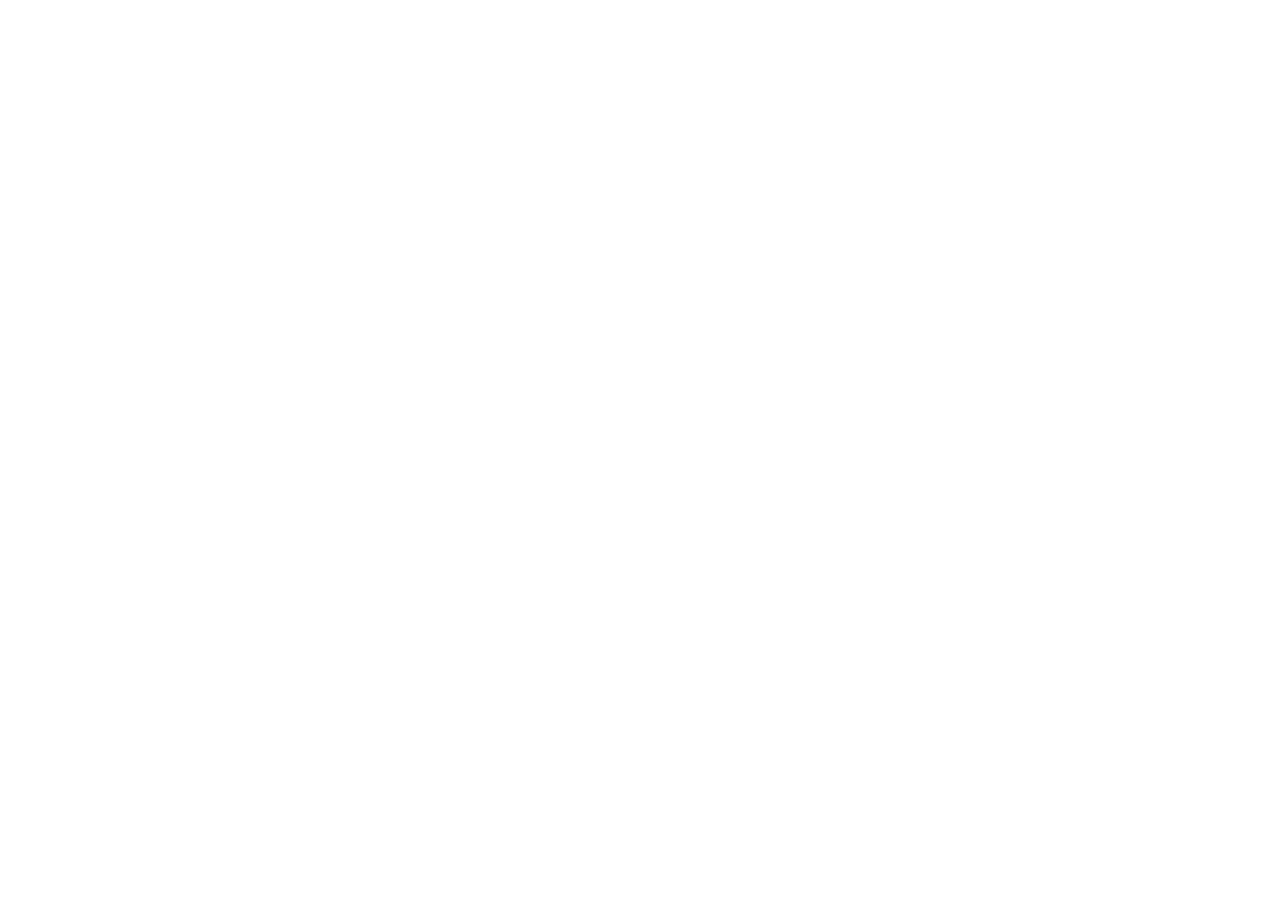
==== index.html @ 62dbe9d8 "Add files via upload" ====
<!DOCTYPE html>
<html lang="en">
<head>
    <meta charset="UTF-8">
    <meta name="viewport" content="width=device-width, initial-scale=1.0">
    <title>Document</title>
    <script src="index.js" defer></script>
</head>
<body>
    <h1 id="myinfo"></h1>
</body>

</html>
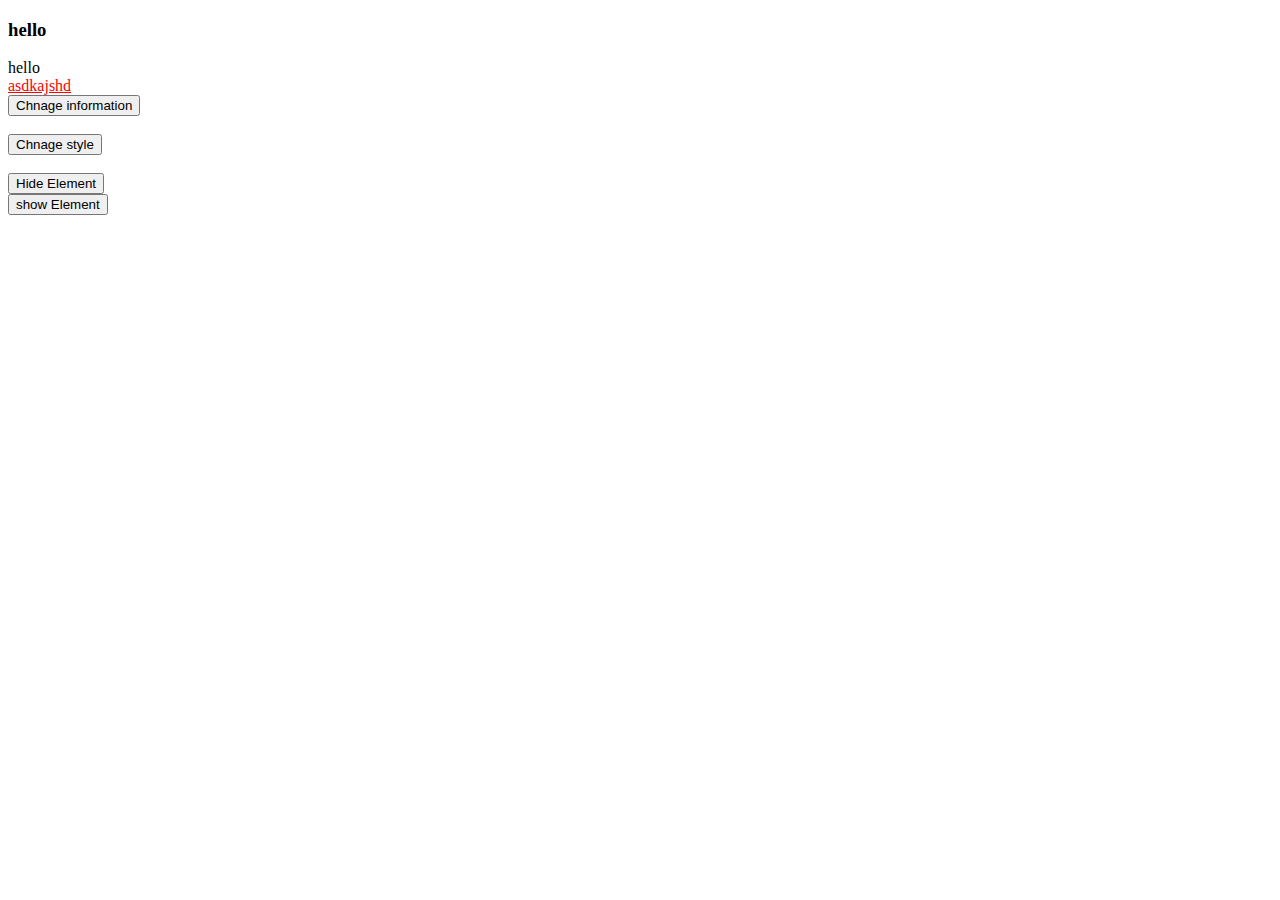
==== commit feb07786: "Add files via upload" ====
--- a/index.html
+++ b/index.html
@@ -1,13 +1,28 @@
 <!DOCTYPE html>
 <html lang="en">
+
 <head>
     <meta charset="UTF-8">
     <meta name="viewport" content="width=device-width, initial-scale=1.0">
     <title>Document</title>
     <script src="index.js" defer></script>
+    <script src="dom.js" defer></script>
+    <link rel="stylesheet" href="./style.css">
 </head>
+
 <body>
-    <h1 id="myinfo"></h1>
+    <h3 id="myinfo">hello</h3>
+    <div class="parent-grid">
+        <div>hello</div>
+    </div>
+    <a href="#">asdkajshd</a>
+    <!-- <button onclick="changeinfo()">Chnage information</button> -->
+    <br>
+    <button id="changeinformation">Chnage information</button> <br><br>
+    <button onclick="changeStyle()">Chnage style</button> <br><br>
+    <button onmouseover="hideElement()">Hide Element</button> <br>
+    <button onmouseout="showElement()">show Element</button> <br>
+
 </body>
 
 </html>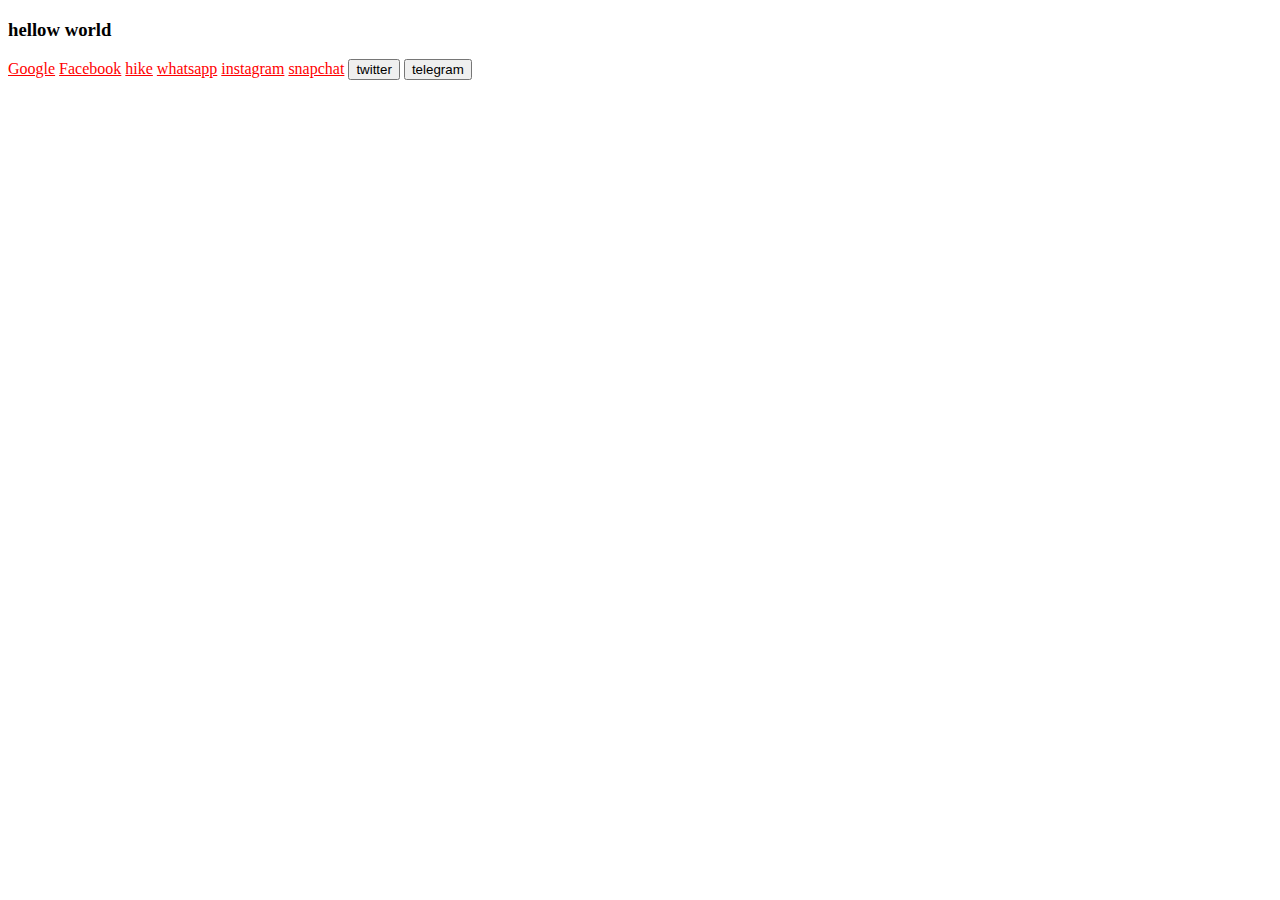
==== commit 1b4ccc1d: "Update index.html" ====
--- a/index.html
+++ b/index.html
@@ -12,17 +12,24 @@
 
 <body>
     <h3 id="myinfo">hello</h3>
-    <div class="parent-grid">
+    <!-- <div class="parent-grid">
         <div>hello</div>
-    </div>
-    <a href="#">asdkajshd</a>
+    </div> -->
+    <a href="https://google.co.in" class="link url">Google</a>
+    <a href="https://facebook.co.in" class="link url">Facebook</a>
+    <a href="https://facebook.co.in" class="link url">hike</a>
+    <a href="https://facebook.co.in" class="link url">whatsapp</a>
+    <a href="https://facebook.co.in" class="link url">instagram</a>
+    <a href="https://snapchat.app" class="link url">snapchat</a>
+    <button href="https://google.co.in" class="link url">twitter</button>
+    <button href="https://google.co.in" class="link url">telegram</button>
     <!-- <button onclick="changeinfo()">Chnage information</button> -->
     <br>
-    <button id="changeinformation">Chnage information</button> <br><br>
+    <!-- <button id="changeinformation">Chnage information</button> <br><br>
     <button onclick="changeStyle()">Chnage style</button> <br><br>
     <button onmouseover="hideElement()">Hide Element</button> <br>
-    <button onmouseout="showElement()">show Element</button> <br>
+    <button onmouseout="showElement()">show Element</button> <br> -->
 
 </body>
 
-</html>+</html>
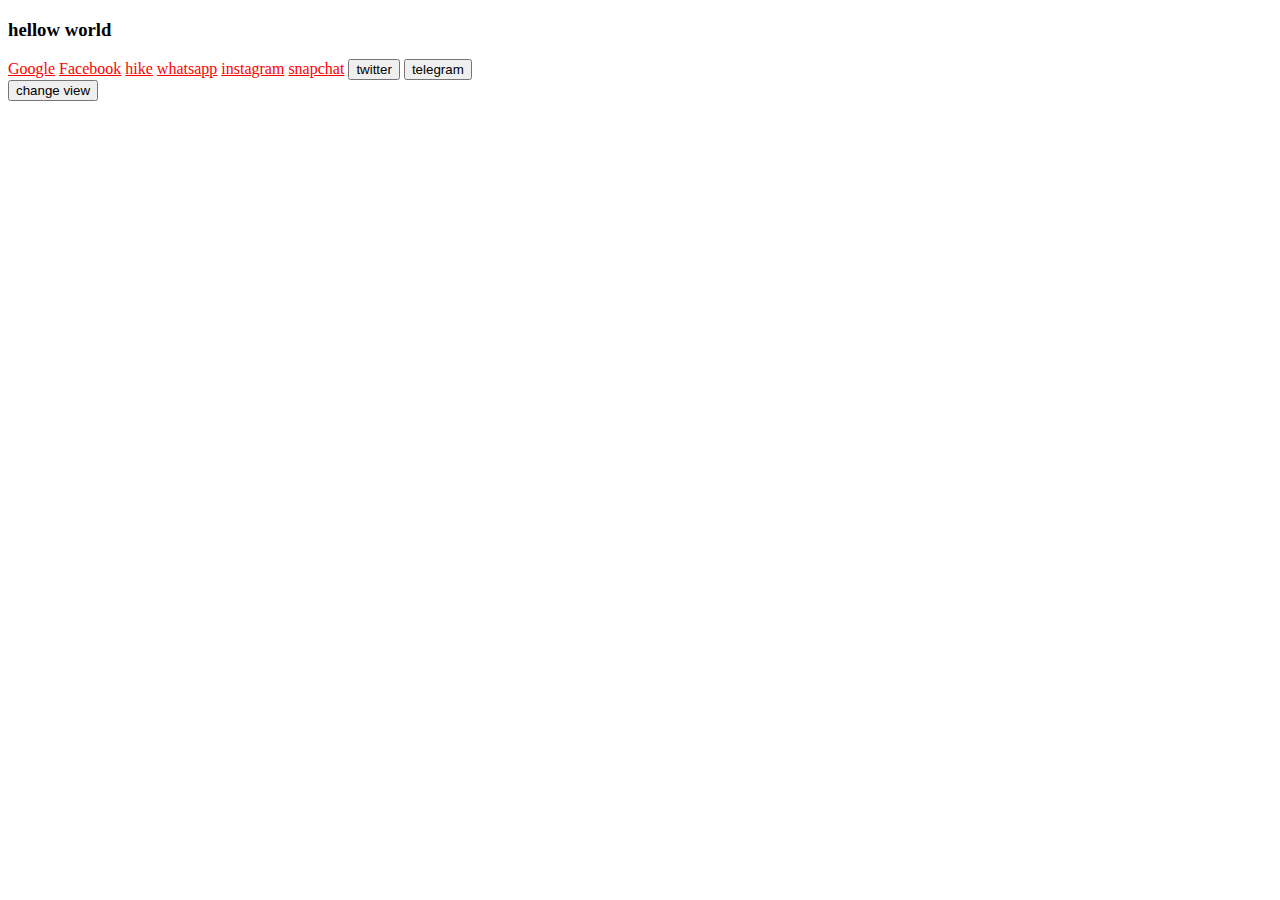
==== commit 628a8a78: "Update index.html" ====
--- a/index.html
+++ b/index.html
@@ -11,7 +11,7 @@
 </head>
 
 <body>
-    <h3 id="myinfo">hello</h3>
+    <h3 id="myinfo" class="heading">hello</h3>
     <!-- <div class="parent-grid">
         <div>hello</div>
     </div> -->
@@ -29,7 +29,7 @@
     <button onclick="changeStyle()">Chnage style</button> <br><br>
     <button onmouseover="hideElement()">Hide Element</button> <br>
     <button onmouseout="showElement()">show Element</button> <br> -->
-
+        <button onclick="changeclass()">change view</button>
 </body>
 
 </html>
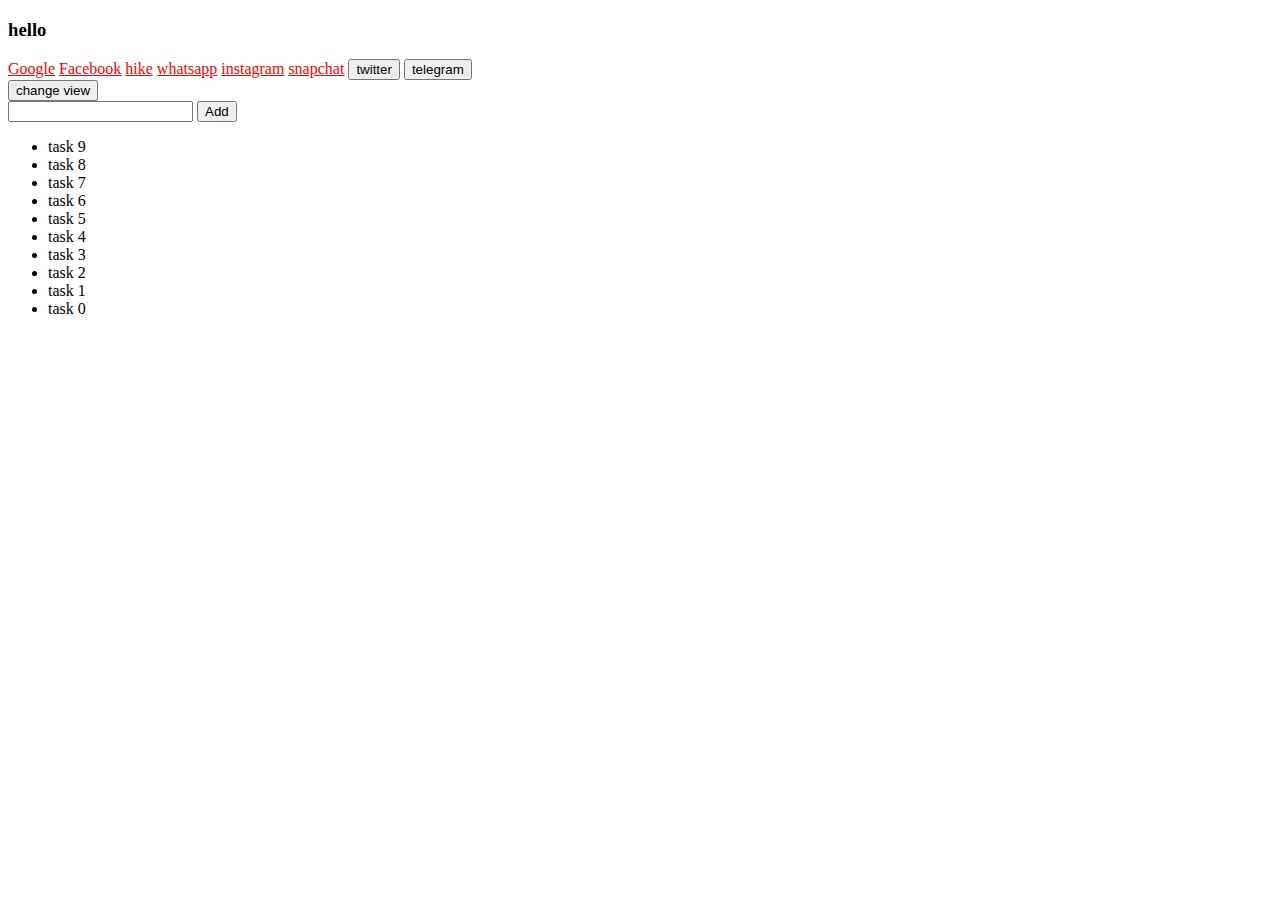
==== commit 077a1457: "Update index.html" ====
--- a/index.html
+++ b/index.html
@@ -29,7 +29,17 @@
     <button onclick="changeStyle()">Chnage style</button> <br><br>
     <button onmouseover="hideElement()">Hide Element</button> <br>
     <button onmouseout="showElement()">show Element</button> <br> -->
-        <button onclick="changeclass()">change view</button>
+    <button id="changeview" onclick="changeclass()">change view</button>
+    <div id="new-element">
+
+    </div>
+
+    <div class="input-items">
+        <input type="text" class="todo-input">
+        <button class="btn btn-dark">Add</button>
+    </div>
+    <ul id="todo-list">
+    </ul>
 </body>
 
 </html>
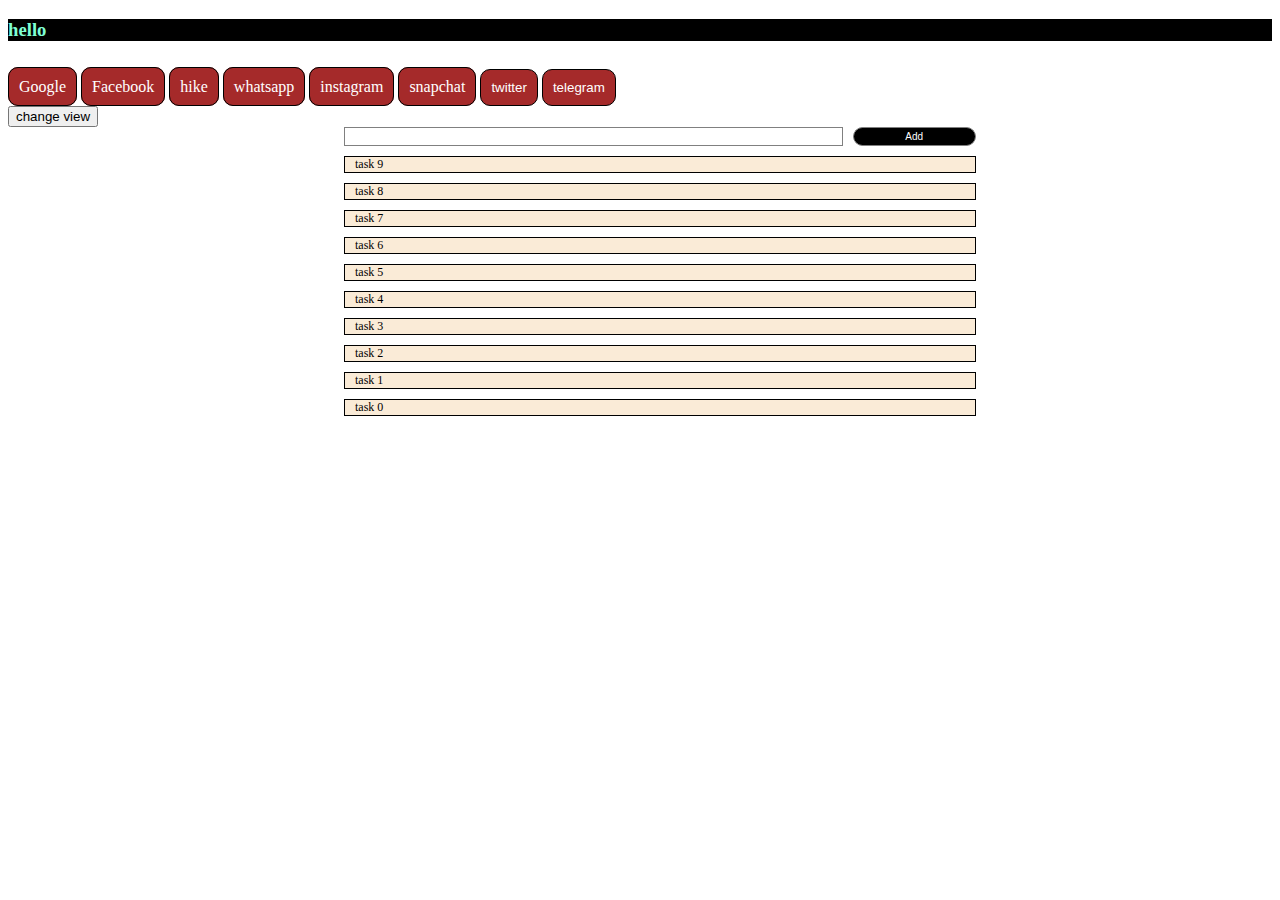
==== commit 8ff8580a: "Add files via upload" ====
--- a/index.html
+++ b/index.html
@@ -42,4 +42,4 @@
     </ul>
 </body>
 
-</html>
+</html>--- a/style.css
+++ b/style.css
@@ -0,0 +1,65 @@
+body{
+    box-sizing: border-box;
+}
+.heading{
+    color: aquamarine;
+    background-color: black;
+}
+.border-red{
+    border: 3px solid red;
+}
+.link{
+    text-decoration: none;
+    background-color: brown;
+    color: white;
+    padding: 10px;
+    border: 1px solid black;
+    
+    margin-top: 10px;
+}
+
+.url{
+    border-radius: 10px;
+}
+
+.input-items{
+    width: 50%;
+    margin: auto;
+    display: flex;
+    padding-left: 40px;
+    margin-bottom: 10px;
+}
+.todo-input{
+    width: 80%;
+    border: 0.5px solid grey;
+}
+todo-input:focus-within{
+    border: 0.5px solid black;
+}
+.btn{
+    width: 20%;
+    
+}
+.btn-dark{
+    background-color: black;
+    color: white;
+    border: 0.5px solid grey;
+    font-size: 10px;
+    border-radius: 10px;
+    margin-left: 10px;
+}
+#todo-list{
+    display: flex;
+    flex-direction: column;
+    gap: 10px;
+    width: 50%;
+    margin: auto;
+    list-style-type: none;
+}
+#todo-list li{
+    background-color: antiquewhite;
+    border: 0.5px solid black;
+    text-align: left;
+    padding-left: 10px;
+    font-size: 12px;
+}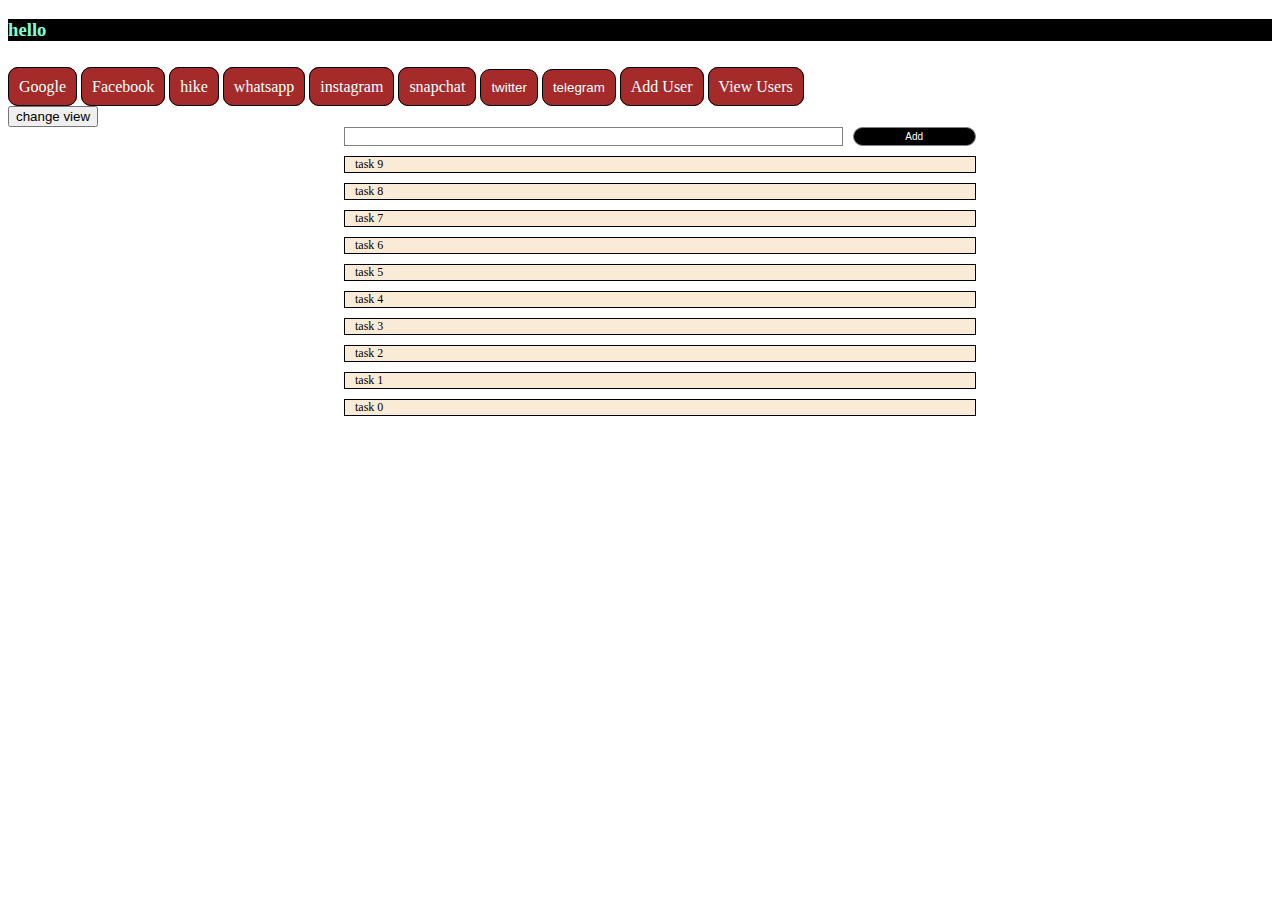
==== commit 22065d8d: "Add files via upload" ====
--- a/index.html
+++ b/index.html
@@ -23,6 +23,8 @@
     <a href="https://snapchat.app" class="link url">snapchat</a>
     <button href="https://google.co.in" class="link url">twitter</button>
     <button href="https://google.co.in" class="link url">telegram</button>
+    <a href="adduser.html" class="link url">Add User</a>
+    <a href="viewusers.html" class="link url">View Users</a>
     <!-- <button onclick="changeinfo()">Chnage information</button> -->
     <br>
     <!-- <button id="changeinformation">Chnage information</button> <br><br>
